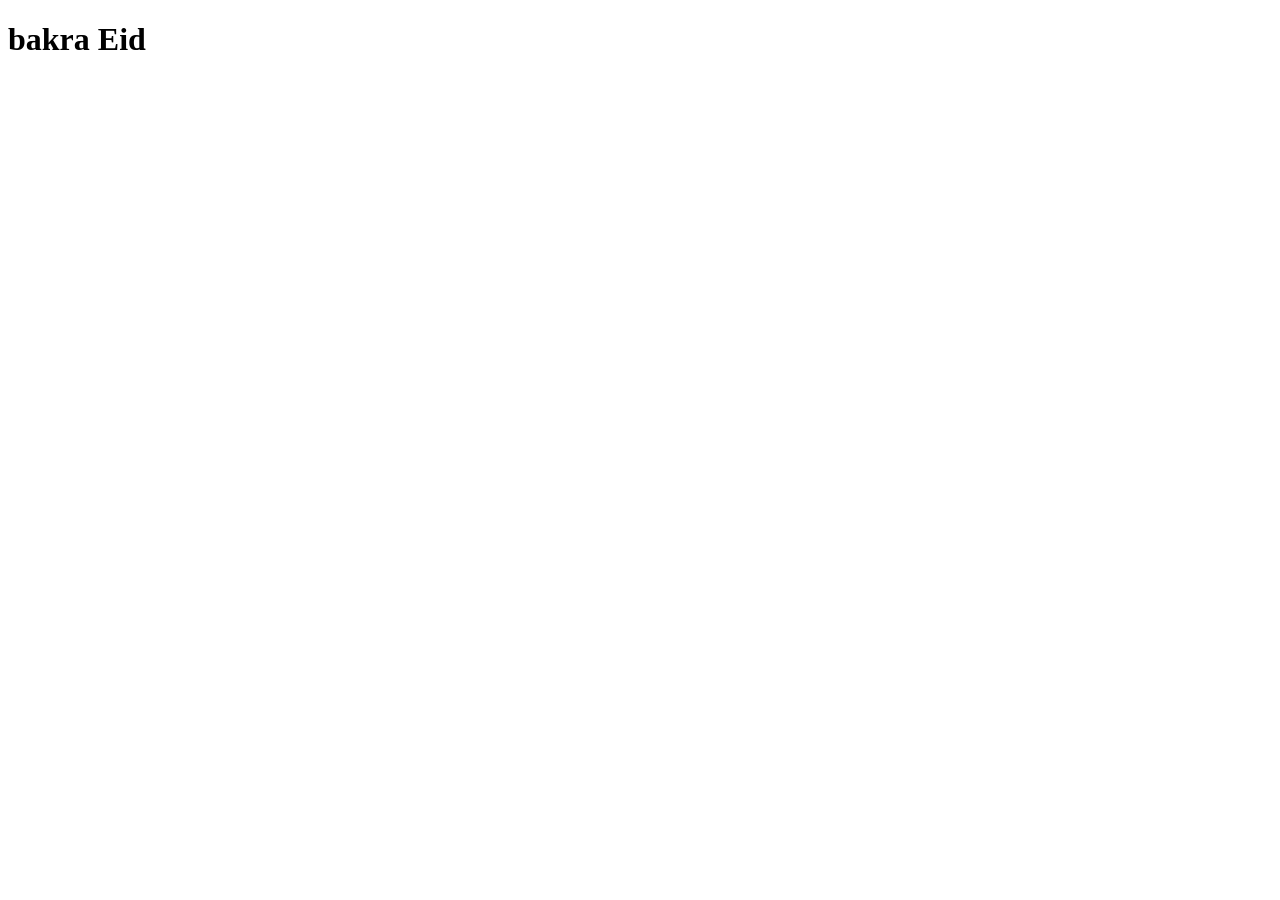
==== index.html @ 59d8885d "create commit" ====
<!DOCTYPE html>
<html lang="en">
<head>
    <meta charset="UTF-8">
    <meta name="viewport" content="width=device-width, initial-scale=1.0">
    <title>bakra Eid</title>
</head>
<body>
    <h1>bakra Eid</h1>
</body>
</html>
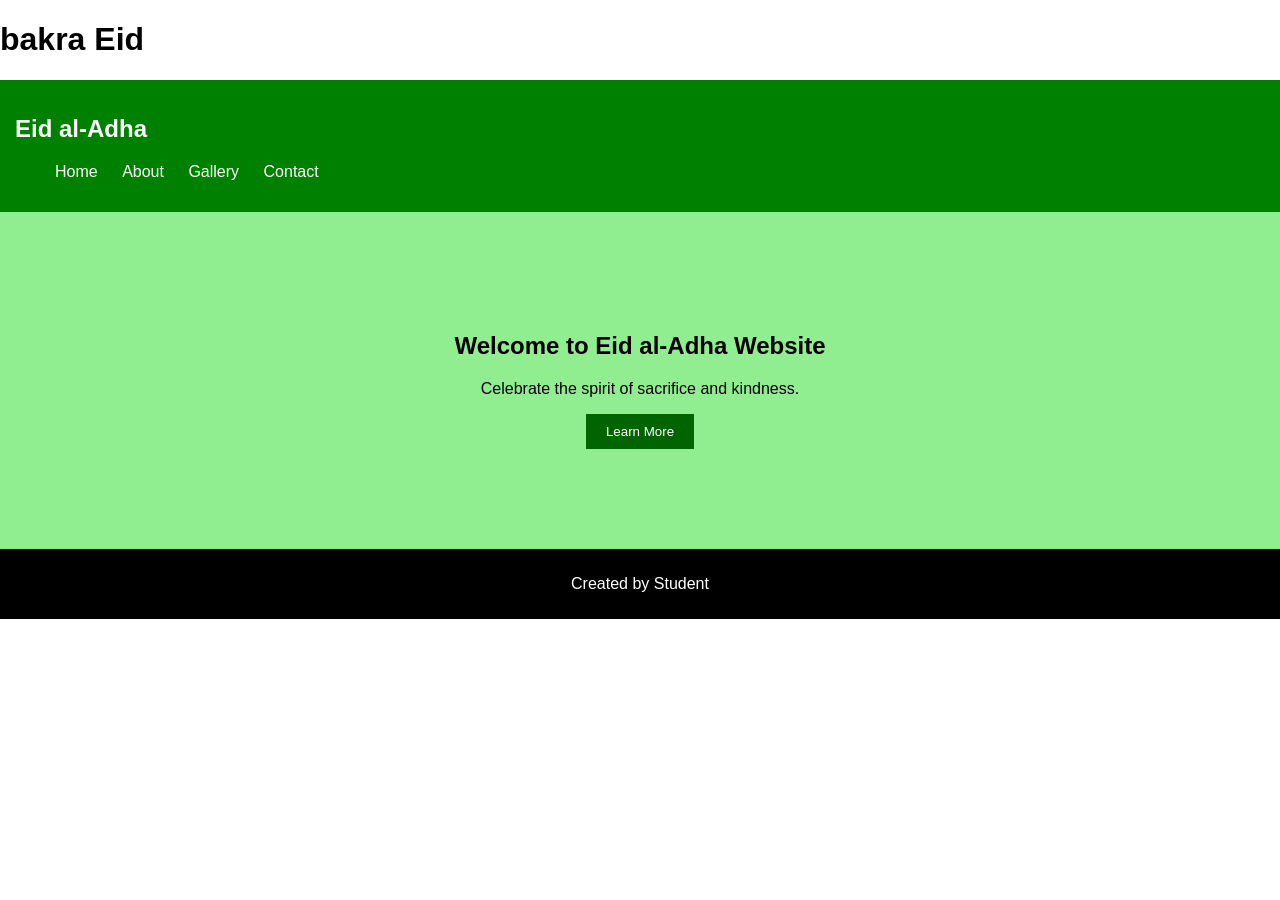
==== commit dd78bf6e: "create commit" ====
--- a/index.html
+++ b/index.html
@@ -7,5 +7,30 @@
 </head>
 <body>
     <h1>bakra Eid</h1>
+    <link rel="stylesheet" href="style.css">
+</head>
+<body>
+
+    <nav>
+        <h1>Eid al-Adha</h1>
+
+        <ul>
+            <li><a href="index.html">Home</a></li>
+            <li><a href="about.html">About</a></li>
+            <li><a href="gallery.html">Gallery</a></li>
+            <li><a href="contact.html">Contact</a></li>
+        </ul>
+    </nav>
+
+    <section class="hero">
+        <h2>Welcome to Eid al-Adha Website</h2>
+        <p>Celebrate the spirit of sacrifice and kindness.</p>
+
+        <button>Learn More</button>
+    </section>
+
+    <footer>
+        <p>Created by Student</p>
+    </footer>
 </body>
 </html>
--- a/style.css
+++ b/style.css
@@ -0,0 +1,54 @@
+body{
+    font-family: Arial;
+    margin: 0;
+    padding: 0;
+}
+
+nav{
+    background-color: green;
+    color: white;
+    padding: 15px;
+}
+
+nav ul{
+    list-style: none;
+}
+
+nav ul li{
+    display: inline;
+    margin-right: 20px;
+}
+
+nav ul li a{
+    color: white;
+    text-decoration: none;
+}
+
+.hero{
+    text-align: center;
+    padding: 100px;
+    background-color: lightgreen;
+}
+.img {
+    text-align: center;
+    padding: 100px;
+    color: blue;
+}
+container {
+    position: relative;
+    width: 800px;
+    height: 600px;
+}
+button{
+    padding: 10px 20px;
+    background-color: darkgreen;
+    color: white;
+    border: none;
+}
+
+footer{
+    background-color: black;
+    color: white;
+    text-align: center;
+    padding: 10px;
+}
